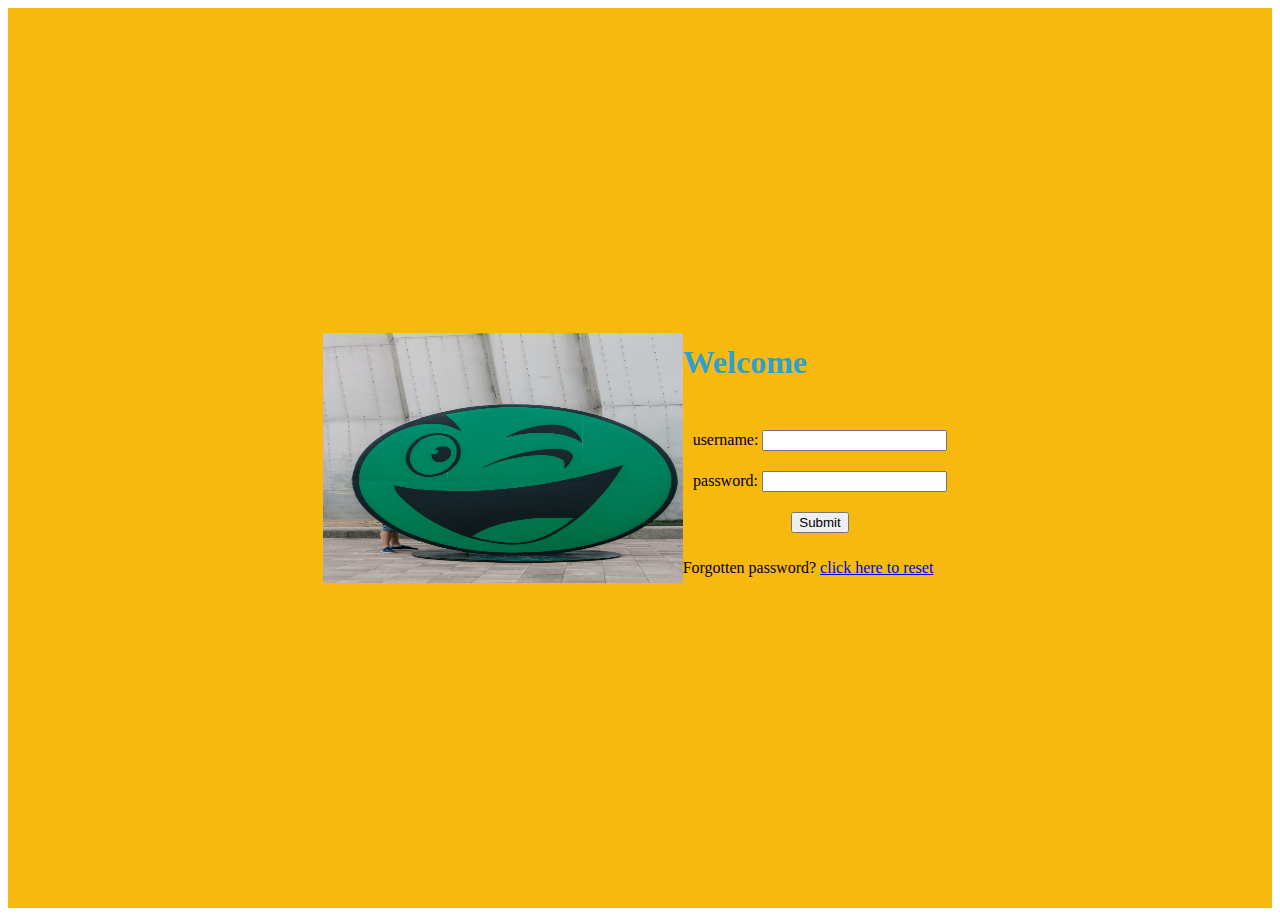
==== login.html @ 5f2bfc90 "aaa" ====
<!DOCTYPE html>
<html lang="en">
<head>
    <meta charset="UTF-8">
    <meta http-equiv="X-UA-Compatible" content="IE=edge">
    <meta name="viewport" content="width=device-width, initial-scale=1.0">
    <title>Welcome</title>
    <link rel="stylesheet" type="text/css" href="css/login.css">
</head>
<body>

   

  <div class="formclass">


    <img style="width: 40vh;" height="250vh" class="column" src="image\logo.jpg">
      
  </img>   
  <div class="column">
    <div class="column">
        <form action="/index.php">
          
          <h1  style="color:rgb(45, 160, 212) ;">Welcome</h1><br>
  <div class="row">
          <label for="uname">username:</label>
          <input type="username" id="uname" name="uname"><br>
  </div>
  <div class="row">
          <label for="pwd">password:</label>
          <input type="password" id="pwd" name="pwd"><br>
  </div>
  <div class="row submit">
          <input type="submit" value="Submit"><br>
  </div>
  <p>Forgotten password? <a href="reset.html">click here to reset</a></p>
        </form>

</div>

</div>

</body>
</html>
---- css/login.css ----
.column{
float:left;


}


.formclass {

height: 100vh;
  display: flex;
  justify-content: center;
  align-items: center;
  background-color: rgb(247, 185, 16);
  

  
}
.tiledBackground{
    background-image: url(logo.jpg);
    background-repeat: no-repeat;
    background-size: 100% 100%;
    width: auto;
}

.row {
  padding: 10px;
  text-align: center;
}
.row.submit {
  text-align: center;
}
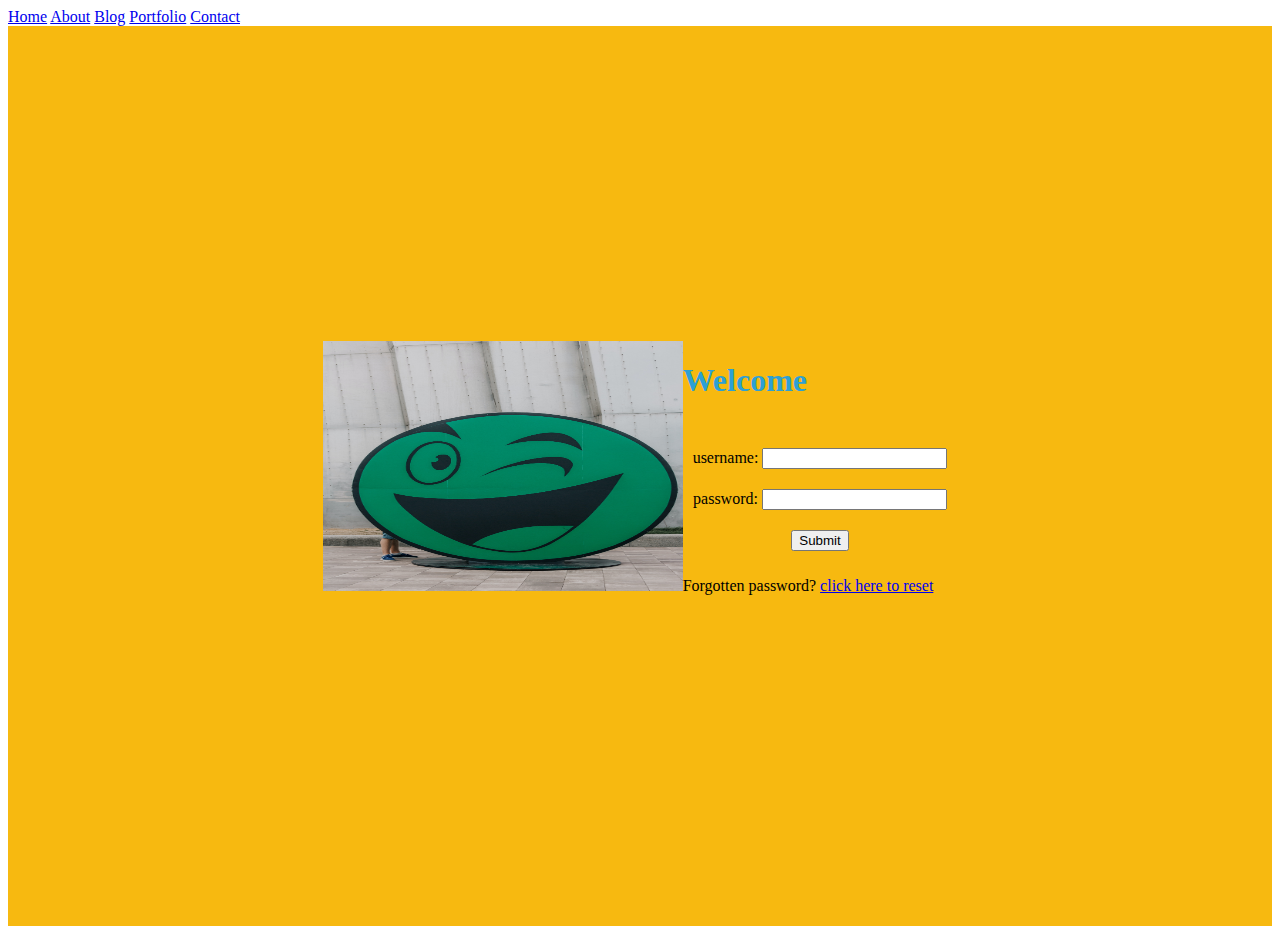
==== commit 781b73ac: "progress" ====
--- a/login.html
+++ b/login.html
@@ -8,10 +8,17 @@
     <link rel="stylesheet" type="text/css" href="css/login.css">
 </head>
 <body>
+<nav>
 
-   
+<a href="#">Home</a>
+<a href="#">About</a>
+<a href="#">Blog</a>
+<a href="#">Portfolio</a>
+<a href="#">Contact</a>
 
-  <div class="formclass">
+</nav>
+<div class="columncenter">
+<div class="box">
 
 
     <img style="width: 40vh;" height="250vh" class="column" src="image\logo.jpg">
@@ -39,6 +46,6 @@
 </div>
 
 </div>
-
+  </div>
 </body>
 </html>--- a/css/login.css
+++ b/css/login.css
@@ -5,7 +5,7 @@
 }
 
 
-.formclass {
+.columncenter {
 
 height: 100vh;
   display: flex;
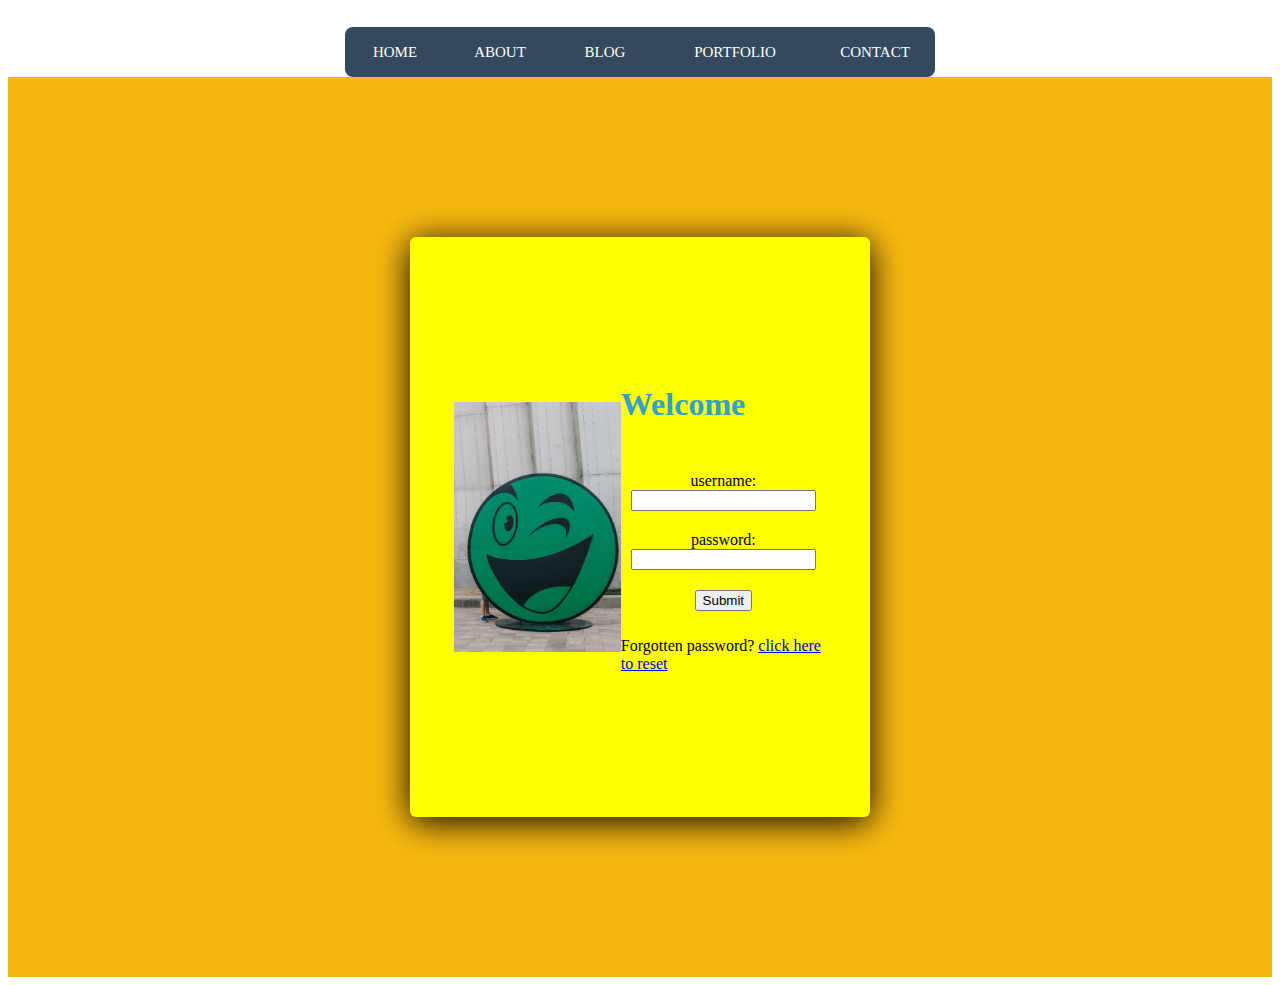
==== commit 5833e89a: "progress" ====
--- a/login.html
+++ b/login.html
@@ -15,7 +15,9 @@
 <a href="#">Blog</a>
 <a href="#">Portfolio</a>
 <a href="#">Contact</a>
+<div class="animation"></div>
 
+</div>
 </nav>
 <div class="columncenter">
 <div class="box">
--- a/css/login.css
+++ b/css/login.css
@@ -3,7 +3,18 @@
 
 
 }
-
+.box{
+    position: relative;
+    padding: 50px;
+    width: 360px;
+    height: 480px;
+    display: flex;
+    justify-content: center;
+    align-items: center;
+    background: rgba(255, 255, 0, 1);
+    border-radius: 6px;
+    box-shadow: 0 5px 35px rgba(0, 0, 0, 2);
+}
 
 .columncenter {
 
@@ -16,12 +27,6 @@
 
   
 }
-.tiledBackground{
-    background-image: url(logo.jpg);
-    background-repeat: no-repeat;
-    background-size: 100% 100%;
-    width: auto;
-}
 
 .row {
   padding: 10px;
@@ -31,3 +36,84 @@
   text-align: center;
 }
 
+nav {
+    margin: 27px auto 0;
+    position: relative;
+    width: 590px;
+    height: 50px;
+    background-color: #34495e;
+    border-radius: 8px;
+    font-size: 0;
+}
+nav a {
+line-height: 50px;
+height: 100%;
+font-size: 15px;
+display: inline-block;
+position: relative;
+z-index: 1;
+text-decoration:none;
+text-transform: uppercase;
+text-align: center;
+color: white;
+cursor:pointer;
+}
+
+nav .animation {
+    position: absolute;
+    height: 100%;
+    top: 0;
+    z-index: 0;
+    transition: :all .5s ease 0s;
+    border: radius 8px;
+}
+a:nth-child(1){
+    width: 100px;
+}
+a:nth-child(2){
+    width: 110px;   
+}
+a:nth-child(3){
+    width: 100px;
+}
+a:nth-child(4){
+    width: 160px;
+}
+a:nth-child(5){
+    width: 120px;   
+}
+
+nav a:nth-child(1):hover~.animation{
+    width: 100px;
+    left: 0;
+    background-color: #1abc9c;
+}
+nav a:nth-child(2):hover~.animation{
+    width: 110px;
+    left: 100;
+    background-color: #e74c3c;
+}
+nav a:nth-child(3):hover~.animation{
+    width: 100px;
+    left: 210;
+    background-color: #3498db;
+}
+nav a:nth-child(4):hover~.animation{
+    width: 160px;
+    left: 310;
+    background-color: #9b59b6;
+}
+nav a:nth-child(5):hover~.animation{
+    width: 120px;
+    left: 470;
+    background-color: #e67e22;
+}
+
+
+
+
+
+
+
+
+
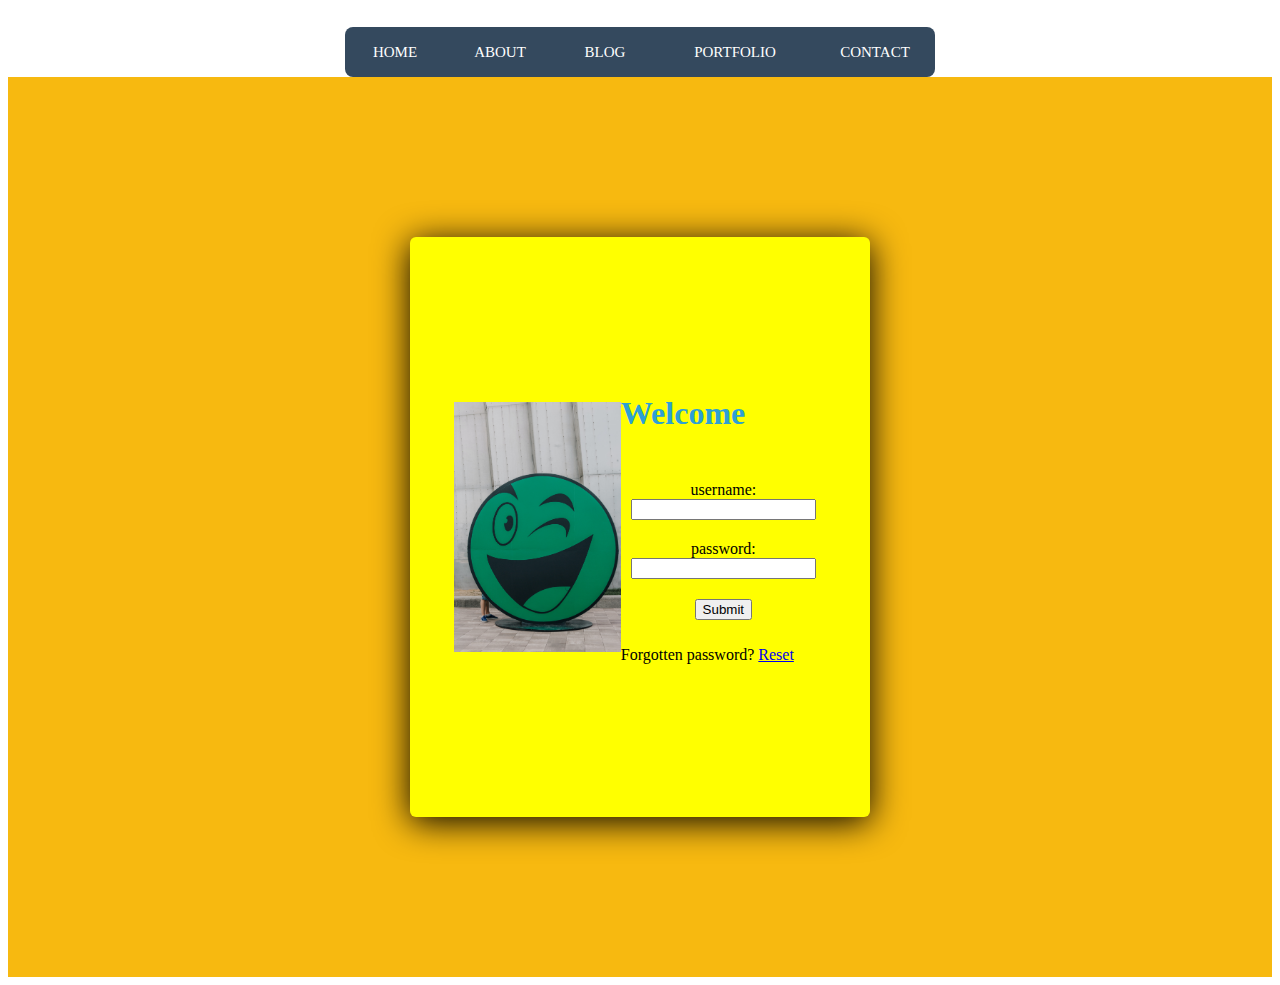
==== commit 7ce1d03f: "progress" ====
--- a/login.html
+++ b/login.html
@@ -15,10 +15,12 @@
 <a href="#">Blog</a>
 <a href="#">Portfolio</a>
 <a href="#">Contact</a>
+
 <div class="animation"></div>
 
 </div>
 </nav>
+
 <div class="columncenter">
 <div class="box">
 
@@ -29,7 +31,6 @@
   <div class="column">
     <div class="column">
         <form action="/index.php">
-          
           <h1  style="color:rgb(45, 160, 212) ;">Welcome</h1><br>
   <div class="row">
           <label for="uname">username:</label>
@@ -42,11 +43,10 @@
   <div class="row submit">
           <input type="submit" value="Submit"><br>
   </div>
-  <p>Forgotten password? <a href="reset.html">click here to reset</a></p>
+  <p>Forgotten password? <a href="reset.html">Reset</a></p>
         </form>
 
 </div>
-
 </div>
   </div>
 </body>
--- a/css/login.css
+++ b/css/login.css
@@ -64,7 +64,7 @@
     height: 100%;
     top: 0;
     z-index: 0;
-    transition: :all .5s ease 0s;
+    transition: all .5s ease 0s;
     border: radius 8px;
 }
 a:nth-child(1){
@@ -90,22 +90,22 @@
 }
 nav a:nth-child(2):hover~.animation{
     width: 110px;
-    left: 100;
+    left: 100px;
     background-color: #e74c3c;
 }
 nav a:nth-child(3):hover~.animation{
     width: 100px;
-    left: 210;
+    left: 210px;
     background-color: #3498db;
 }
 nav a:nth-child(4):hover~.animation{
     width: 160px;
-    left: 310;
+    left: 310px;
     background-color: #9b59b6;
 }
 nav a:nth-child(5):hover~.animation{
     width: 120px;
-    left: 470;
+    left: 470px;
     background-color: #e67e22;
 }
 
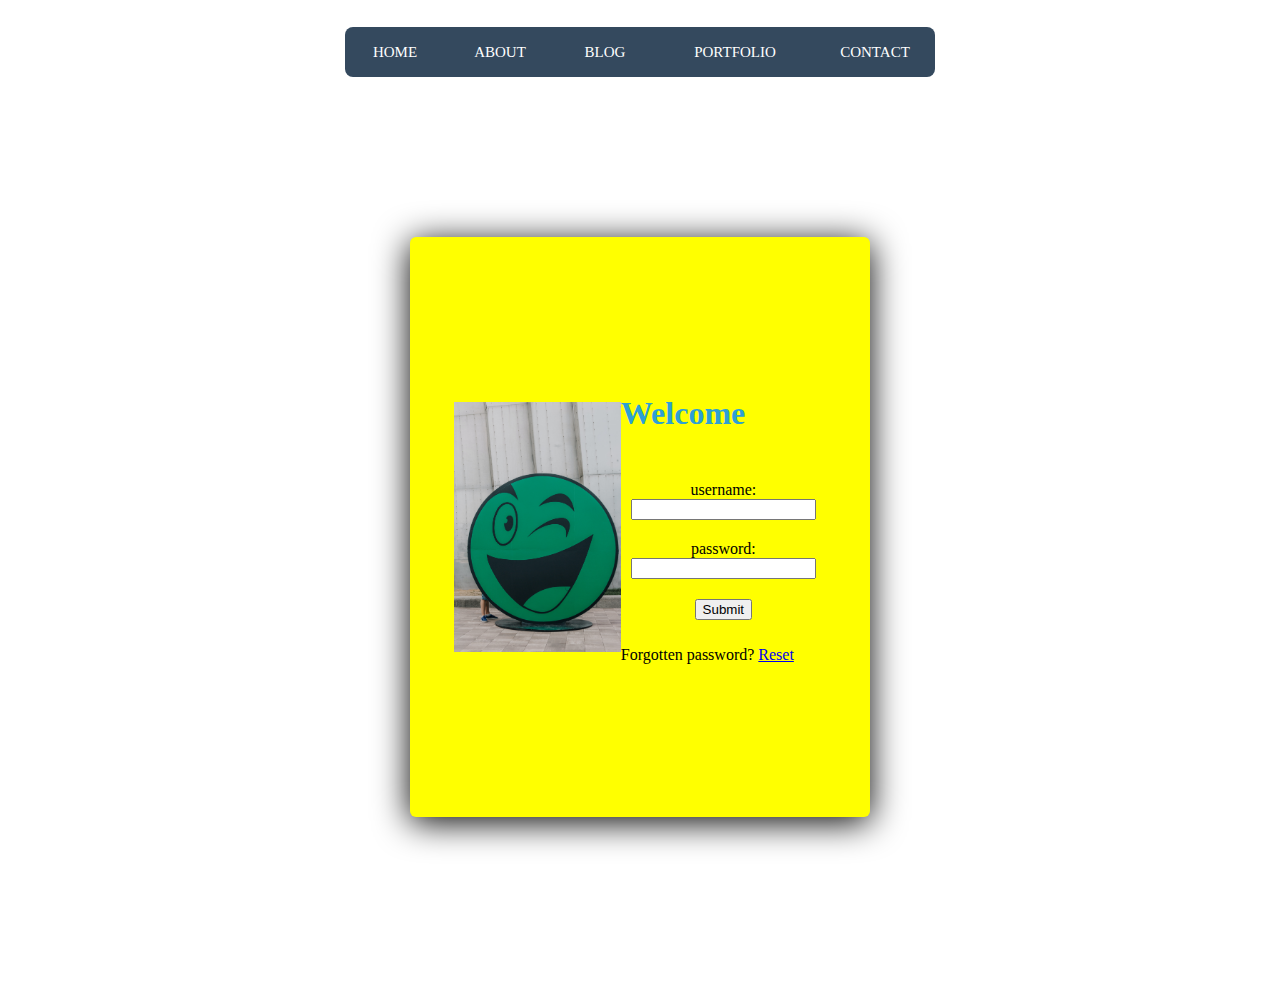
==== commit 7cef0b87: "proceed" ====
--- a/login.html
+++ b/login.html
@@ -8,6 +8,7 @@
     <link rel="stylesheet" type="text/css" href="css/login.css">
 </head>
 <body>
+
 <nav>
 
 <a href="#">Home</a>
--- a/css/login.css
+++ b/css/login.css
@@ -22,8 +22,7 @@
   display: flex;
   justify-content: center;
   align-items: center;
-  background-color: rgb(247, 185, 16);
-  
+
 
   
 }
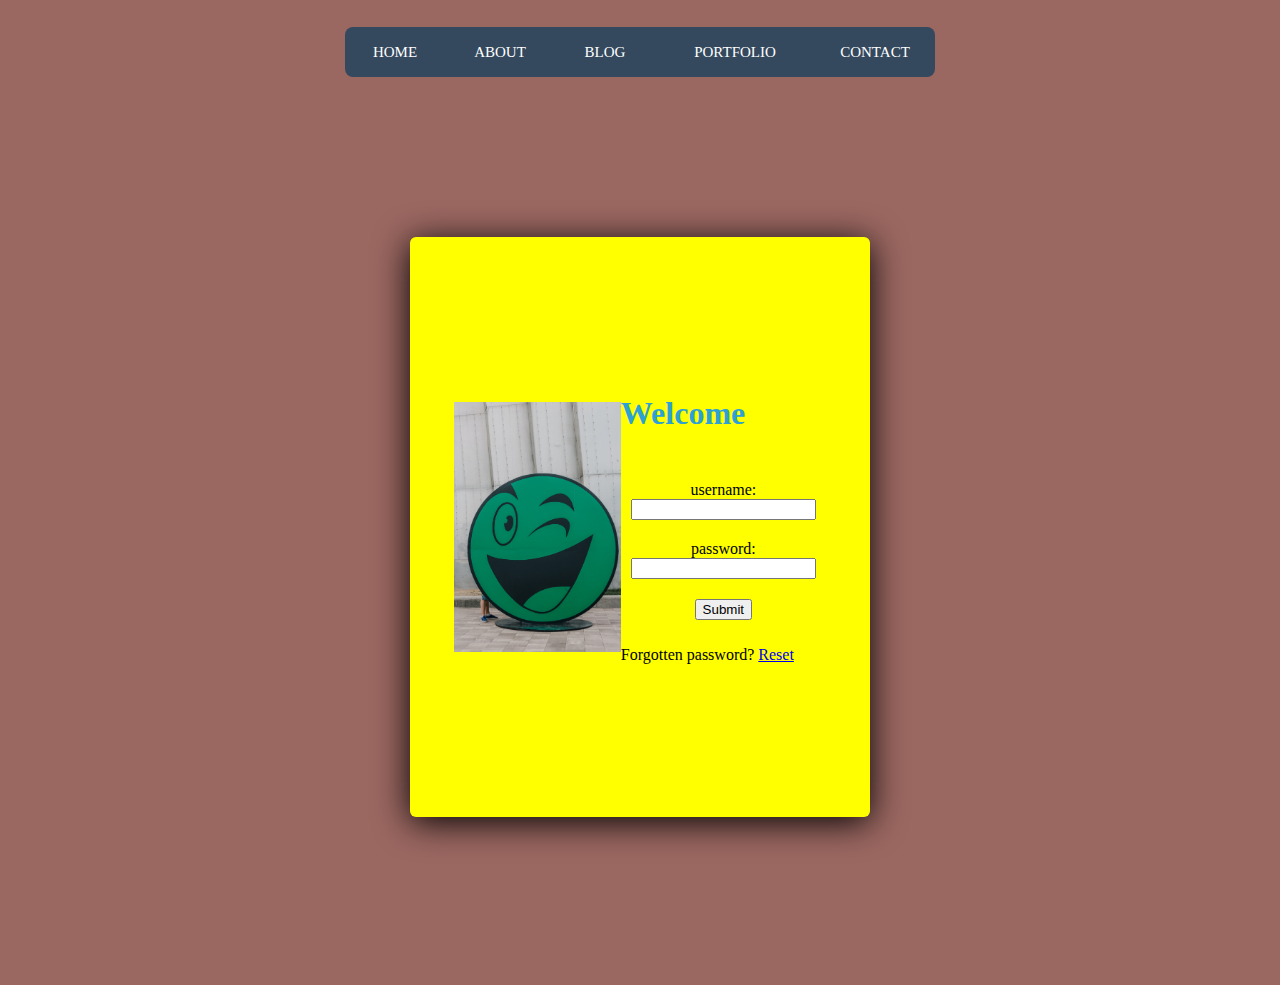
==== commit d263f374: "yaaa" ====
--- a/login.html
+++ b/login.html
@@ -32,7 +32,7 @@
   <div class="column">
     <div class="column">
         <form action="/index.php">
-          <h1  style="color:rgb(45, 160, 212) ;">Welcome</h1><br>
+          <h1  style="color:rgb(45, 160, 212)  ;">Welcome</h1><br>
   <div class="row">
           <label for="uname">username:</label>
           <input type="username" id="uname" name="uname"><br>
--- a/css/login.css
+++ b/css/login.css
@@ -1,3 +1,9 @@
+body{
+
+    background-color: #9b6761;
+}
+
+
 .column{
 float:left;
 
@@ -30,6 +36,7 @@
 .row {
   padding: 10px;
   text-align: center;
+
 }
 .row.submit {
   text-align: center;
